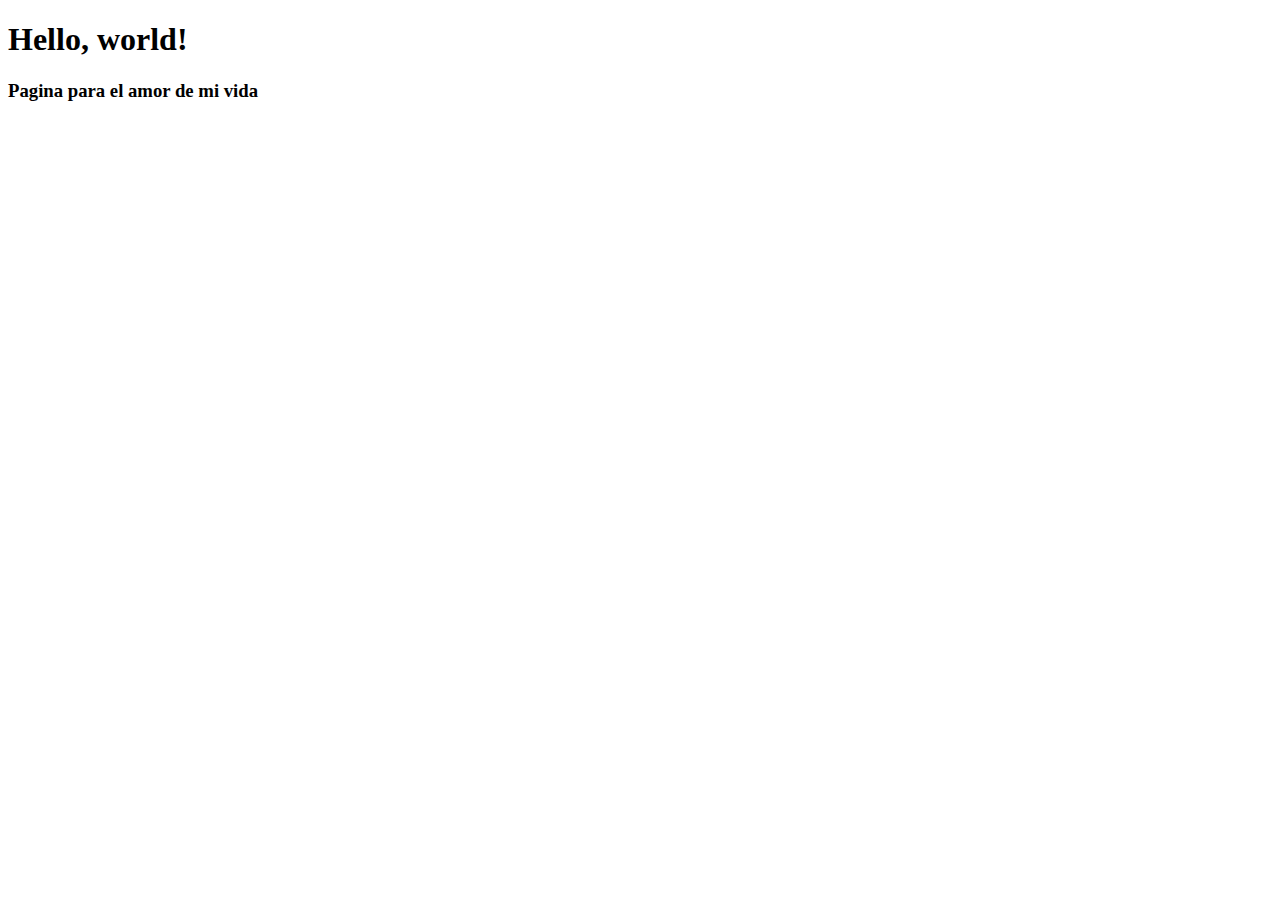
==== docs/index.html @ 34a94799 "commit inicial" ====
<!doctype html>
<html lang="en">
  <head>
    <meta charset="utf-8">
    <meta name="viewport" content="width=device-width, initial-scale=1">
    <title>Bootstrap demo</title>
    <link href="https://cdn.jsdelivr.net/npm/bootstrap@5.2.0-beta1/dist/css/bootstrap.min.css" rel="stylesheet" integrity="sha384-0evHe/X+R7YkIZDRvuzKMRqM+OrBnVFBL6DOitfPri4tjfHxaWutUpFmBp4vmVor" crossorigin="anonymous">
  </head>
  <body>
    <h1>Hello, world!</h1>
    <h3>Pagina para el amor de mi vida</h3>
    <script src="https://cdn.jsdelivr.net/npm/@popperjs/core@2.11.5/dist/umd/popper.min.js" integrity="sha384-Xe+8cL9oJa6tN/veChSP7q+mnSPaj5Bcu9mPX5F5xIGE0DVittaqT5lorf0EI7Vk" crossorigin="anonymous"></script>
    <script src="https://cdn.jsdelivr.net/npm/bootstrap@5.2.0-beta1/dist/js/bootstrap.min.js" integrity="sha384-kjU+l4N0Yf4ZOJErLsIcvOU2qSb74wXpOhqTvwVx3OElZRweTnQ6d31fXEoRD1Jy" crossorigin="anonymous"></script>
    <script src="https://cdn.jsdelivr.net/npm/bootstrap@5.2.0-beta1/dist/js/bootstrap.bundle.min.js" integrity="sha384-pprn3073KE6tl6bjs2QrFaJGz5/SUsLqktiwsUTF55Jfv3qYSDhgCecCxMW52nD2" crossorigin="anonymous"></script>
  </body>
</html>
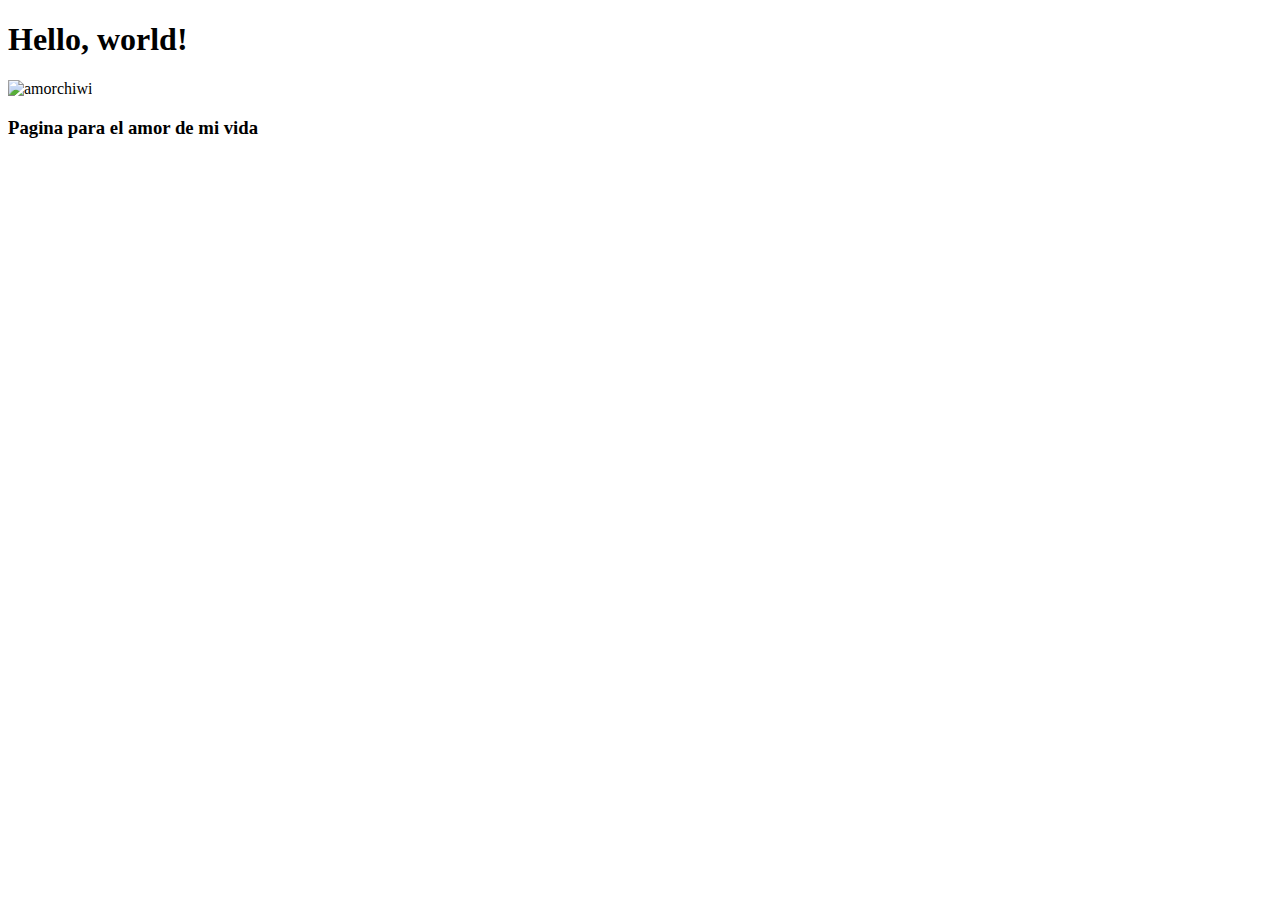
==== commit 01071b90: "actualizacion" ====
--- a/docs/index.html
+++ b/docs/index.html
@@ -8,9 +8,12 @@
   </head>
   <body>
     <h1>Hello, world!</h1>
+    <div class="text-center">
+      <img src="amorchiwi.jpg" class="rounded" alt="amorchiwi">
+    </div>
     <h3>Pagina para el amor de mi vida</h3>
     <script src="https://cdn.jsdelivr.net/npm/@popperjs/core@2.11.5/dist/umd/popper.min.js" integrity="sha384-Xe+8cL9oJa6tN/veChSP7q+mnSPaj5Bcu9mPX5F5xIGE0DVittaqT5lorf0EI7Vk" crossorigin="anonymous"></script>
     <script src="https://cdn.jsdelivr.net/npm/bootstrap@5.2.0-beta1/dist/js/bootstrap.min.js" integrity="sha384-kjU+l4N0Yf4ZOJErLsIcvOU2qSb74wXpOhqTvwVx3OElZRweTnQ6d31fXEoRD1Jy" crossorigin="anonymous"></script>
     <script src="https://cdn.jsdelivr.net/npm/bootstrap@5.2.0-beta1/dist/js/bootstrap.bundle.min.js" integrity="sha384-pprn3073KE6tl6bjs2QrFaJGz5/SUsLqktiwsUTF55Jfv3qYSDhgCecCxMW52nD2" crossorigin="anonymous"></script>
   </body>
-</html>+</html>
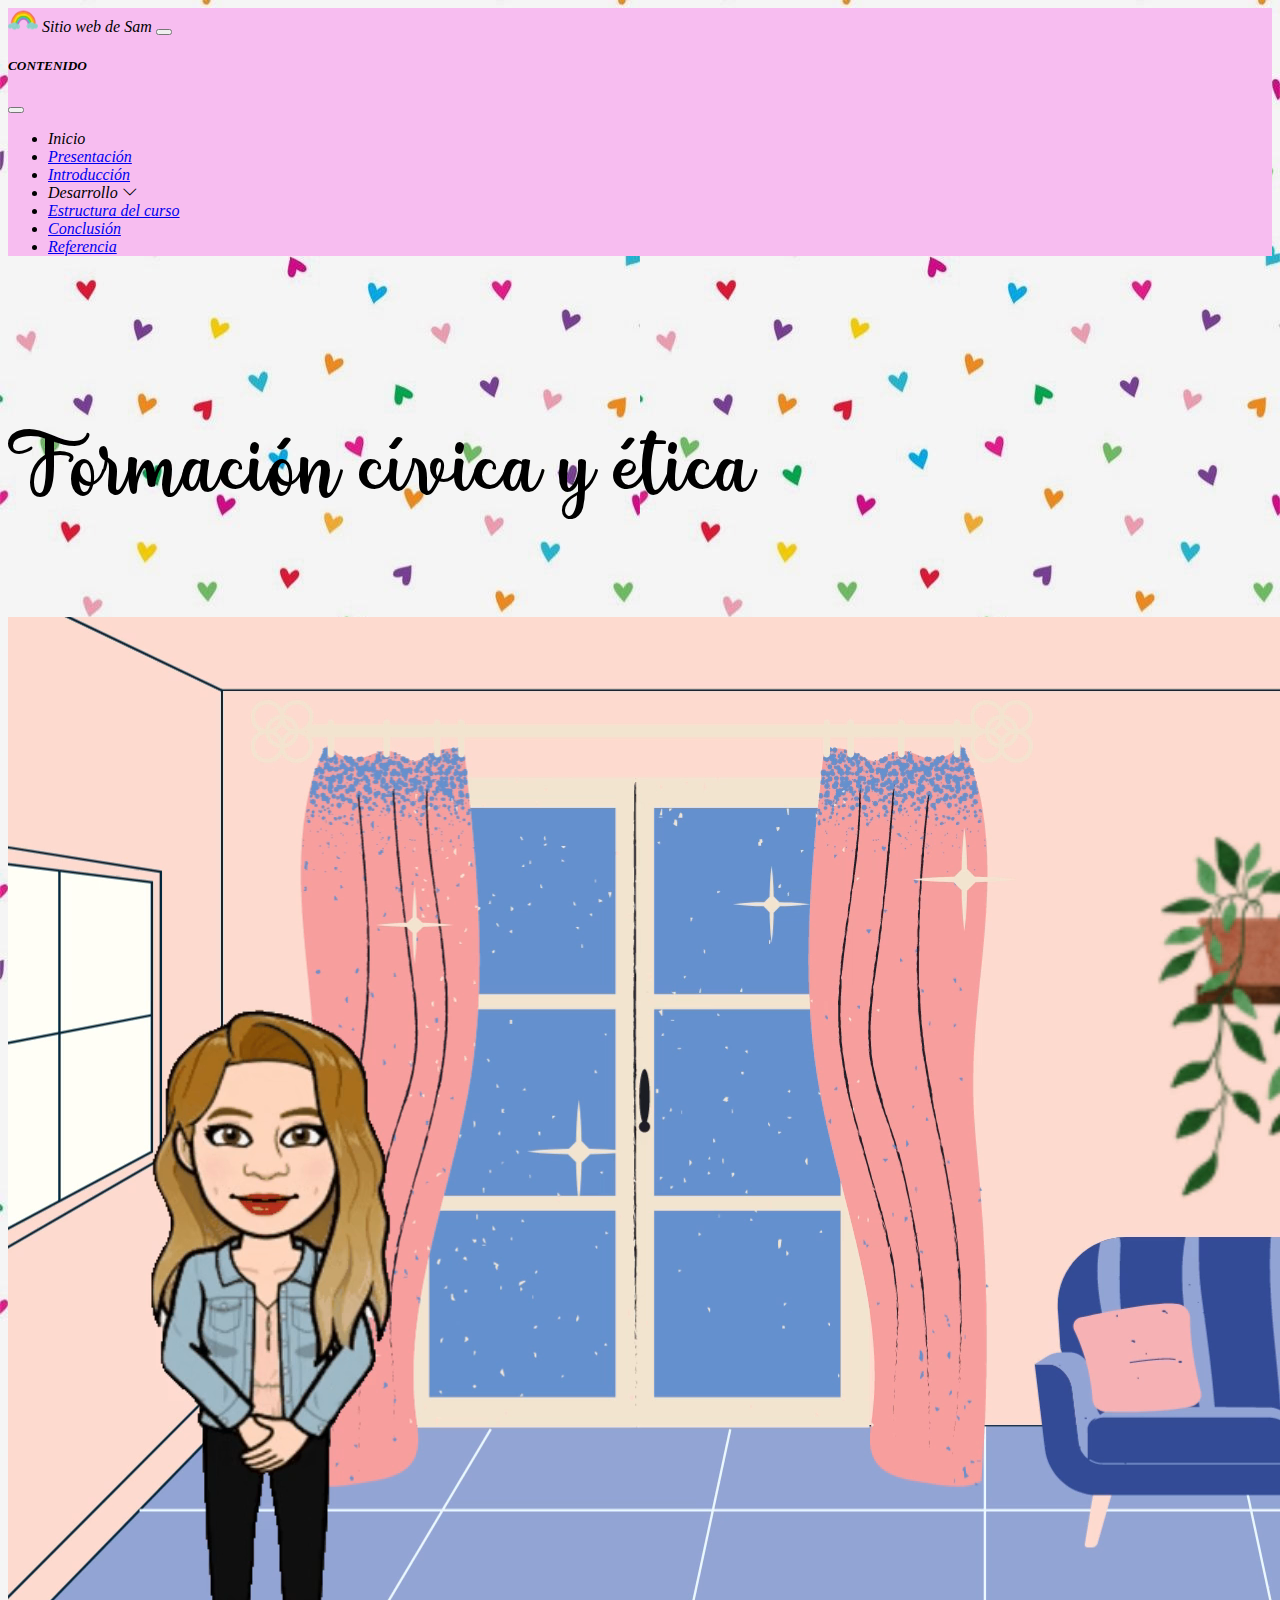
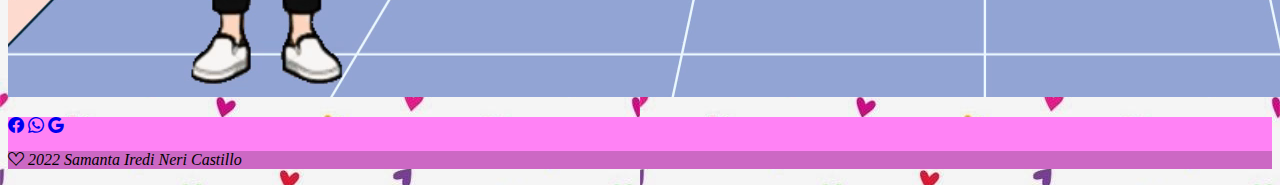
==== commit 20597de4: "Add files via upload" ====
--- a/docs/index.html
+++ b/docs/index.html
@@ -1,19 +1,111 @@
 <!doctype html>
 <html lang="en">
-  <head>
-    <meta charset="utf-8">
-    <meta name="viewport" content="width=device-width, initial-scale=1">
-    <title>Bootstrap demo</title>
-    <link href="https://cdn.jsdelivr.net/npm/bootstrap@5.2.0-beta1/dist/css/bootstrap.min.css" rel="stylesheet" integrity="sha384-0evHe/X+R7YkIZDRvuzKMRqM+OrBnVFBL6DOitfPri4tjfHxaWutUpFmBp4vmVor" crossorigin="anonymous">
-  </head>
-  <body>
-    <h1>Hello, world!</h1>
-    <div class="text-center">
-      <img src="amorchiwi.jpg" class="rounded" alt="amorchiwi">
-    </div>
-    <h3>Pagina para el amor de mi vida</h3>
-    <script src="https://cdn.jsdelivr.net/npm/@popperjs/core@2.11.5/dist/umd/popper.min.js" integrity="sha384-Xe+8cL9oJa6tN/veChSP7q+mnSPaj5Bcu9mPX5F5xIGE0DVittaqT5lorf0EI7Vk" crossorigin="anonymous"></script>
-    <script src="https://cdn.jsdelivr.net/npm/bootstrap@5.2.0-beta1/dist/js/bootstrap.min.js" integrity="sha384-kjU+l4N0Yf4ZOJErLsIcvOU2qSb74wXpOhqTvwVx3OElZRweTnQ6d31fXEoRD1Jy" crossorigin="anonymous"></script>
-    <script src="https://cdn.jsdelivr.net/npm/bootstrap@5.2.0-beta1/dist/js/bootstrap.bundle.min.js" integrity="sha384-pprn3073KE6tl6bjs2QrFaJGz5/SUsLqktiwsUTF55Jfv3qYSDhgCecCxMW52nD2" crossorigin="anonymous"></script>
-  </body>
-</html>
+
+<head>
+  <meta charset="utf-8">
+  <meta name="viewport" content="width=device-width, initial-scale=1">
+  <title>Página de Sam</title>
+  <link href="assets/css/style.css" rel="stylesheet">
+  <link rel="icon" href="assets/img/logoSam.png">
+  <link rel="stylesheet" href="https://cdn.jsdelivr.net/npm/bootstrap-icons@1.8.3/font/bootstrap-icons.css">
+  <link href="https://cdn.jsdelivr.net/npm/bootstrap@5.2.0-beta1/dist/css/bootstrap.min.css" rel="stylesheet"
+    integrity="sha384-0evHe/X+R7YkIZDRvuzKMRqM+OrBnVFBL6DOitfPri4tjfHxaWutUpFmBp4vmVor" crossorigin="anonymous">
+</head>
+
+<body>
+  <header>
+    <nav class="navbar fixed-top">
+      <div class="container-fluid">
+        <a class="navbar-brand">
+          <img src="assets/img/logoSam.png" alt="10" width="30" height="24" class="d-inline-block align-text-top">
+          Sitio web de Sam
+        </a>
+        <button class="navbar-toggler" type="button" data-bs-toggle="offcanvas" data-bs-target="#offcanvasNavbar"
+          aria-controls="offcanvasNavbar">
+          <span class="navbar-toggler-icon"></span>
+        </button>
+        <div class="offcanvas offcanvas-end" tabindex="-1" id="offcanvasNavbar" aria-labelledby="offcanvasNavbarLabel">
+          <div class="offcanvas-header">
+            <h5 class="offcanvas-title" id="offcanvasNavbarLabel">CONTENIDO</h5>
+            <button type="button" class="btn-close" data-bs-dismiss="offcanvas" aria-label="Close"></button>
+          </div>
+          <div class="offcanvas-body">
+            <ul class="navbar-nav justify-content-end flex-grow-1 pe-3">
+              <li class="nav-item">
+                <a class="nav-link disabled" aria-current="page">Inicio</a>
+              </li>
+              <li class="nav-item">
+                <a class="nav-link" aria-current="page" href="assets/html/presentacion.html">Presentación</a>
+              </li>
+              <li class="nav-item">
+                <a class="nav-link" href="#">Introducción</a>
+              </li>
+              <li class="dropdown nav-link"><span>Desarrollo </span><i class="bi bi-chevron-down"></i>
+                <ul class="navbar-nav justify-content-end flex-grow-1 pe-3">
+                  <li class="nav-item"><a class="nav-link" href="assets/html/propositos.html">Propósitos</a></li>
+                  <li class="nav-item"><a class="nav-link" href="assets/html/metodologia.html">Metodología didáctica</a>
+                  </li>
+                </ul>
+              </li>
+              <li class="nav-item"><a class="nav-link" href="assets/html/estructura.html">Estructura del curso</a>
+              </li>
+              <li class="nav-item">
+                <a class="nav-link" href="assets/html/conclusion.html">Conclusión</a>
+              </li>
+              <li class="nav-item">
+                <a class="nav-link" href="assets/html/referencia.html">Referencia</a>
+              </li>
+            </ul>
+          </div>
+        </div>
+      </div>
+    </nav>
+  </header>
+
+  <div class="text-center">
+    <br><br><br>
+    <p class="encabezado">Formación cívica y ética
+    <p>
+      <video src="assets/img/portada.mp4" class="img-fluid rounded" alt="amorchiwi" autoplay="active">
+        <br><br><br>
+  </div>
+  <script src="https://cdn.jsdelivr.net/npm/@popperjs/core@2.11.5/dist/umd/popper.min.js"
+    integrity="sha384-Xe+8cL9oJa6tN/veChSP7q+mnSPaj5Bcu9mPX5F5xIGE0DVittaqT5lorf0EI7Vk"
+    crossorigin="anonymous"></script>
+  <script src="https://cdn.jsdelivr.net/npm/bootstrap@5.2.0-beta1/dist/js/bootstrap.min.js"
+    integrity="sha384-kjU+l4N0Yf4ZOJErLsIcvOU2qSb74wXpOhqTvwVx3OElZRweTnQ6d31fXEoRD1Jy"
+    crossorigin="anonymous"></script>
+  <script src="https://cdn.jsdelivr.net/npm/bootstrap@5.2.0-beta1/dist/js/bootstrap.bundle.min.js"
+    integrity="sha384-pprn3073KE6tl6bjs2QrFaJGz5/SUsLqktiwsUTF55Jfv3qYSDhgCecCxMW52nD2"
+    crossorigin="anonymous"></script>
+</body>
+
+<footer class="text-center text-white">
+  <!-- Grid container -->
+  <div class="container p-4 pb-0">
+    <!-- Section: Social media -->
+    <section class="mb-4">
+      <!-- Facebook -->
+      <a class="btn btn-outline-light btn-floating m-1" href="https://www.facebook.com/samanta.iredi.3" target="_blank"
+        rel="noopener noreferrer" role="button"><i class="bi bi-facebook"></i></a>
+
+      <!-- WhatsApp -->
+      <a class="btn btn-outline-light btn-floating m-1" href="https://wa.me/525614722494" target="_blank"
+        role="button"><i class="bi bi-whatsapp"></i></a>
+
+      <!-- Gmail -->
+      <a class="btn btn-outline-light btn-floating m-1" href="https://www.google.com/intl/es-419/gmail/about/"
+        target="_blank" role="button"><i class="bi bi-google"></i></a>
+    </section>
+    <!-- Section: Social media -->
+  </div>
+  <!-- Grid container -->
+
+  <!-- Copyright -->
+  <div class="text-center p-3" style="background-color: rgba(0, 0, 0, 0.2);">
+    <p class="text-white"><i class="bi bi-suit-heart"></i> 2022 Samanta Iredi Neri Castillo</p>
+  </div>
+  <!-- Copyright -->
+</footer>
+
+</html>--- a/docs/assets/css/style.css
+++ b/docs/assets/css/style.css
@@ -0,0 +1,353 @@
+@font-face {
+  font-family: yellosun;
+  src: url(../fonts/yellosun.ttf);
+}
+
+@font-face {
+  font-family: Letters For Learnes;
+  src: url(../fonts/LettersForLearners.ttf);
+}
+
+.tituloNav{
+  font-family: Letters For Learnes;
+  font-weight: bold;
+  font-size: 1.8rem;
+}
+
+nav {
+  background: #F7BDF0;
+  font-family: cursive;
+  font-style: oblique;
+}
+
+footer {
+  background: #FF82F5;
+  font-family: cursive;
+  font-style: oblique;
+}
+
+ul.socialIcons {
+  padding: 0;
+  text-align: center;
+}
+
+.socialIcons li {
+  background-color: yellow;
+  list-style: none;
+  display: inline-block;
+  margin: 4px;
+  border-radius: 2em;
+  overflow: hidden;
+}
+
+.socialIcons li a {
+  display: block;
+  padding: 0.5em;
+  min-width: 1.28571429em;
+  max-width: 1.28571429em;
+  height: 1.28571429em;
+  white-space: nowrap;
+  line-height: 1.5em;
+  /*it's working only when you write text with icon*/
+  transition: 0.5s;
+  text-decoration: none;
+  font-family: arial;
+  color: #fff;
+}
+
+.socialIcons li i {
+  margin-right: 0.5em;
+}
+
+.socialIcons li:hover a {
+  max-width: 200px;
+  padding-right: 1em;
+}
+
+.socialIcons .facebook {
+  background-color: #3b5998;
+  box-shadow: 0 0 16px #3b5998;
+}
+
+.socialIcons .twitter {
+  background-color: #00aced;
+  box-shadow: 0 0 16px #00aced;
+}
+
+.socialIcons .instagram {
+  background-color: #cd486b;
+  box-shadow: 0 0 16px #cd486b;
+}
+
+.socialIcons .pinterest {
+  background-color: #c92228;
+  box-shadow: 0 0 16px #c92228;
+}
+
+.socialIcons .steam {
+  background-color: #666666;
+  box-shadow: 0 0 16px #666666;
+}
+
+body{
+  background-image: url("../img/fondoSamwi.jpg");
+}
+
+.encabezado {
+  font-family: yellosun;
+  font-size: 5.9rem;
+}
+
+
+.navbar .dropdown ul {
+    display: block;
+    position: absolute;
+    left: 14px;
+    top: calc(100% + 30px);
+    margin: 0;
+    padding: 10px 0;
+    z-index: 99;
+    opacity: 0;
+    visibility: hidden;
+    background: #fff;
+    box-shadow: 0px 0px 30px rgba(127, 137, 161, 0.25);
+    transition: 0.3s;
+}
+
+.nav-link a{
+  text-decoration: none;
+  color: #666666;
+}
+
+.nav-link a:hover,
+.nav-link .active:hover,
+.nav-link li:hover>a{
+  text-decoration: none;
+  color: #666666;
+}
+
+.navbar .dropdown ul li {
+    min-width: 200px;
+}
+
+.navbar .dropdown ul a {
+    padding: 10px 20px;
+    font-size: 14px;
+    text-transform: none;
+    color: #1c3745;
+}
+
+.navbar .dropdown ul a i {
+    font-size: 12px;
+}
+
+.navbar .dropdown ul a:hover,
+.navbar .dropdown ul .active:hover,
+.navbar .dropdown ul li:hover>a {
+    color: #F7BDF0;
+}
+
+.navbar .dropdown:hover>ul {
+    opacity: 1;
+    top: 100%;
+    visibility: visible;
+}
+
+.navbar .dropdown .dropdown ul {
+    top: 0;
+    left: calc(100% - 30px);
+    visibility: hidden;
+}
+
+.navbar .dropdown .dropdown:hover>ul {
+    opacity: 1;
+    top: 0;
+    left: 100%;
+    visibility: visible;
+}
+
+@media (max-width: 1366px) {
+    .navbar .dropdown .dropdown ul {
+        left: -90%;
+    }
+
+    .navbar .dropdown .dropdown:hover>ul {
+        left: -100%;
+    }
+}
+
+.portfolio {
+  padding-bottom: 60px;
+}
+
+.portfolio .portfolio-item {
+  background-color: #eee;
+  overflow: hidden;
+  min-height: 200px;
+  position: relative;
+  border-radius: 4px;
+  margin: 0 0 30px 0;
+}
+
+.portfolio .portfolio-item img {
+  transition: all 0.3s ease-in-out;
+}
+
+.portfolio .portfolio-item .portfolio-info {
+  opacity: 0;
+  position: absolute;
+  transition: all .3s linear;
+  text-align: center;
+  top: 10%;
+  left: 0;
+  right: 0;
+  color: #000000;
+}
+
+.portfolio .portfolio-item .portfolio-info h3 {
+  font-size: 1.5rem;
+  color: rgb(0, 0, 0);
+}
+
+.portfolio .portfolio-item .portfolio-info p {
+  font-size: 1.7rem;
+  color: rgb(0, 0, 0);
+}
+
+.portfolio .portfolio-item:hover img {
+  opacity: 0.1;
+  transform: scale(1.1);
+}
+
+.portfolio .portfolio-item:hover .portfolio-info {
+  opacity: 1;
+  top: calc(7% - 30px);
+}
+
+/*--------------------------------------------------------------
+# Portfolio Details
+--------------------------------------------------------------*/
+
+.portfolio-details {
+  padding-top: 40px;
+}
+
+.portfolio-details .portfolio-details-slider img {
+  width: 100%;
+}
+
+.portfolio-details .portfolio-details-slider .swiper-pagination .swiper-pagination-bullet {
+  width: 12px;
+  height: 12px;
+  background-color: #fff;
+  opacity: 1;
+  border: 1px solid #68A4C4;
+}
+
+.portfolio-details .portfolio-details-slider .swiper-pagination .swiper-pagination-bullet-active {
+  background-color: #68A4C4;
+}
+
+.portfolio-details .portfolio-info {
+  padding: 30px;
+  box-shadow: 0px 0 30px rgba(30, 67, 86, 0.08);
+}
+
+.portfolio-details .portfolio-info h3 {
+  font-size: 22px;
+  font-weight: 700;
+  margin-bottom: 20px;
+  padding-bottom: 20px;
+  border-bottom: 1px solid #eee;
+}
+
+.portfolio-details .portfolio-info ul {
+  list-style: none;
+  padding: 0;
+  font-size: 15px;
+}
+
+.portfolio-details .portfolio-info ul li+li {
+  margin-top: 10px;
+}
+
+.portfolio-details .portfolio-description {
+  padding-top: 30px;
+}
+
+.portfolio-details .portfolio-description h2 {
+  font-size: 26px;
+  font-weight: 700;
+  margin-bottom: 20px;
+}
+
+.portfolio-details .portfolio-description p {
+  padding: 0;
+}
+
+.container .row .intro .cita{
+  font-size: 17px;
+  background-color: rgb(255, 255, 255);
+  text-align:center;
+}
+
+.container .row .intro{
+  font-size: 17px;
+  background-color: rgb(255, 255, 255);
+}
+
+.container .row .intro .info{
+  font-size: 17px;
+  background-color: rgb(255, 255, 255);
+  text-align:justify;
+}
+
+.carousel-control-prev-icon, .carousel-control-next-icon {
+  filter: invert(108%);
+}
+
+.carousel-inner .carousel-item p{
+  color: #000000;
+  font-size: 23px;
+  text-align:justify;
+}
+
+.carousel-inner .carousel-item h5{
+  color: #000000;
+}
+
+.carousel-caption {
+  position:relative; 
+  right: 15%;
+  top: 0px; /* Cambiar bottom por top y los píxeles que necesites */
+  left: 15%;
+  z-index: 10;
+  padding-top: 20px;
+  padding-bottom: 20px;
+  padding-left: 11%;
+  padding-right: 11%;
+  color: #fff;
+  text-align: left;
+  /* background-color: rgba(255, 255, 255, 0.5); Añadir para conseguir el fondo con opacidad */
+}
+
+.datos {
+  font-size: 1.5rem;
+  background-color: #fff;
+  padding-left: 9%;
+  padding-right: 9%;
+  text-align: justify;
+}
+
+.referencias{
+  background-color: rgb(255, 255, 255);
+  font-size: 1.3rem;
+  text-align: justify;
+  text-indent: 40px;
+}
+
+.btn-primary, .btn-primary:hover, .btn-primary:active, .btn-primary:visited {
+  background-color: #FF82F5 !important;
+  border-color: #FF82F5;
+  color: #000000;
+}
